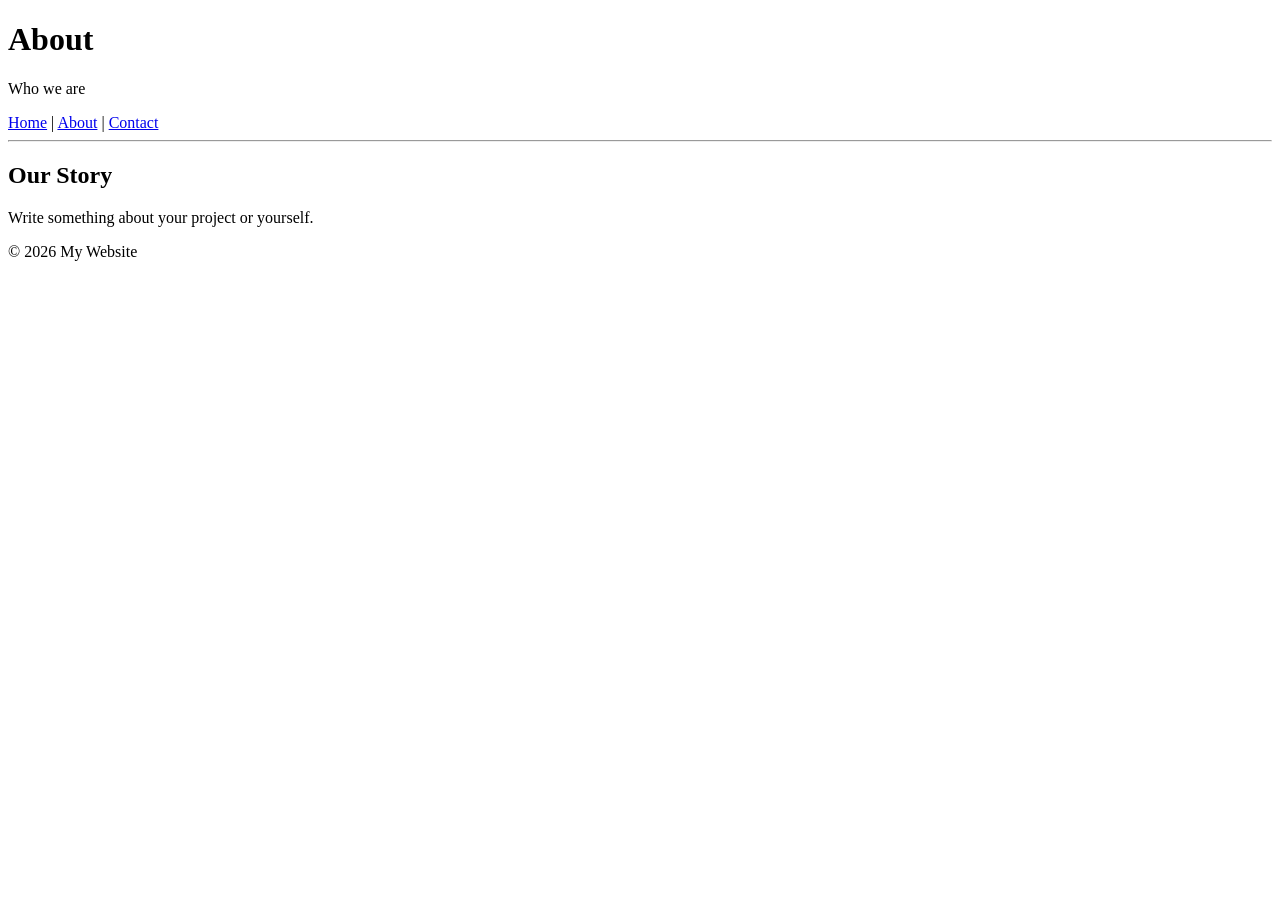
==== about.html @ a882f02f "Add files via upload" ====
<!DOCTYPE html>
<html lang="en">
<head>
    <meta charset="UTF-8">
    <meta name="viewport" content="width=device-width, initial-scale=1.0">
    <title>About</title>
</head>
<body>
    <header>
        <h1>About</h1>
        <p>Who we are</p>
    </header>
    <nav>
        <a href="index.html">Home</a> |
        <a href="about.html">About</a> |
        <a href="contact.html">Contact</a>
    </nav>
    <hr>
    <main>
        <h2>Our Story</h2>
        <p>Write something about your project or yourself.</p>
    </main>
    <footer>
        <p>&copy; 2026 My Website</p>
    </footer>
</body>
</html>
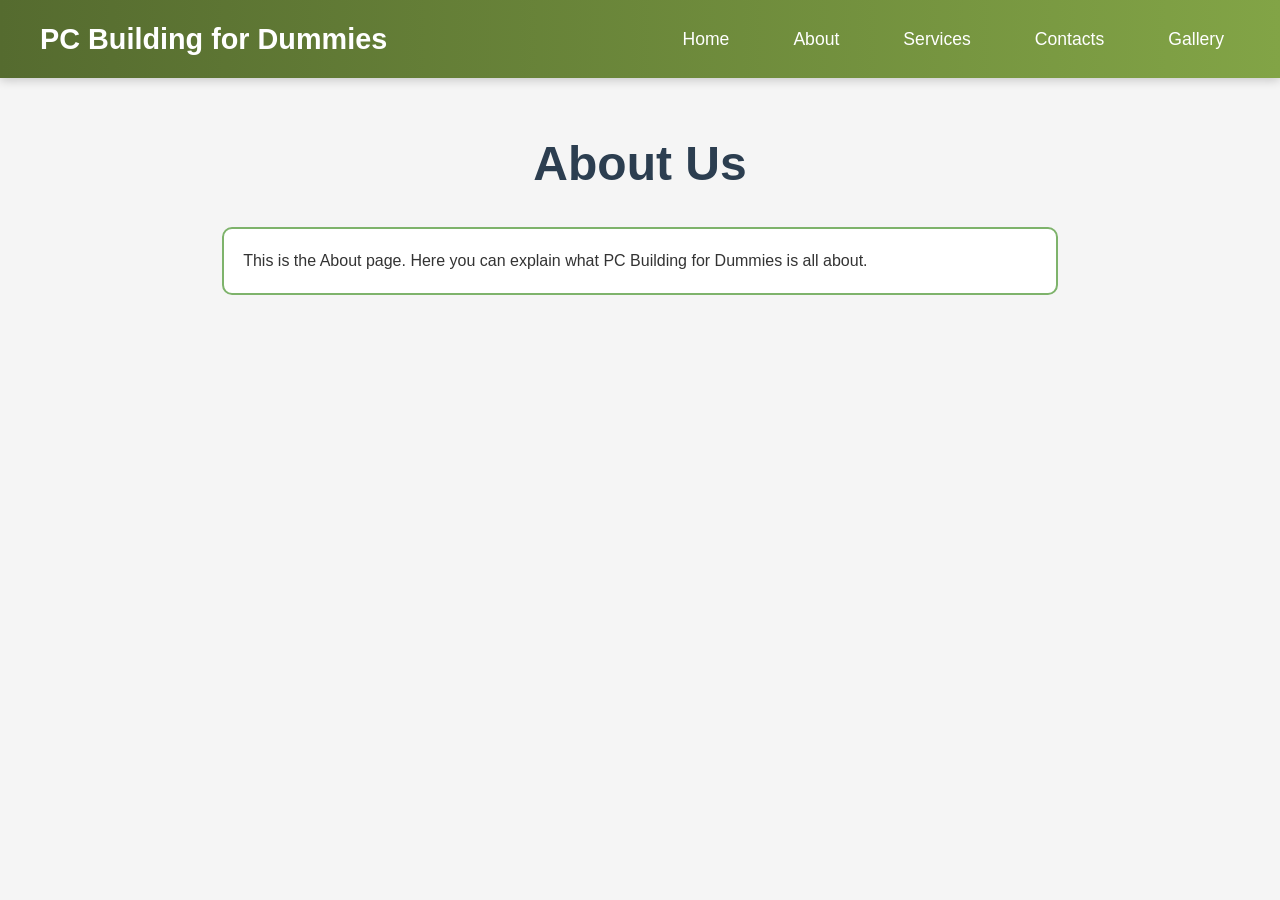
==== commit 34ebec2a: "Add files via upload" ====
--- a/about.html
+++ b/about.html
@@ -3,25 +3,26 @@
 <head>
     <meta charset="UTF-8">
     <meta name="viewport" content="width=device-width, initial-scale=1.0">
-    <title>About</title>
+    <title>About - PC Building for Dummies</title>
+    <link rel="stylesheet" href="style.css">
 </head>
 <body>
-    <header>
-        <h1>About</h1>
-        <p>Who we are</p>
-    </header>
-    <nav>
-        <a href="index.html">Home</a> |
-        <a href="about.html">About</a> |
-        <a href="contact.html">Contact</a>
+    <nav class="navbar">
+        <div class="navbar-container">
+            <h2>PC Building for Dummies</h2>
+            <ul>
+                <li><a href="index.html">Home</a></li>
+                <li><a href="about.html">About</a></li>
+                <li><a href="services.html">Services</a></li>
+                <li><a href="contacts.html">Contacts</a></li>
+                <li><a href="gallery.html">Gallery</a></li>
+            </ul>
+        </div>
     </nav>
-    <hr>
-    <main>
-        <h2>Our Story</h2>
-        <p>Write something about your project or yourself.</p>
-    </main>
-    <footer>
-        <p>&copy; 2026 My Website</p>
-    </footer>
+
+    <div class="main-content">
+        <h1>About Us</h1>
+        <p>This is the About page. Here you can explain what PC Building for Dummies is all about.</p>
+    </div>
 </body>
 </html>
--- a/style.css
+++ b/style.css
@@ -0,0 +1,151 @@
+* {
+    margin: 0;
+    padding: 0;
+    box-sizing: border-box;
+}
+
+body {
+    font-family: 'Segoe UI', Tahoma, Geneva, Verdana, sans-serif;
+    background-color: #f5f5f5;
+    color: #333;
+    line-height: 1.6;
+}
+
+.navbar {
+    background-color: #556b2f;
+    padding: 1rem 2rem;
+    position: sticky;
+    top: 0;
+    z-index: 1000;
+    box-shadow: 0 2px 10px rgba(0, 0, 0, 0.2);
+    background: linear-gradient(to right, #556b2f 0%, #82a446 100%);
+}
+
+.navbar-container {
+    max-width: 1200px;
+    margin: 0 auto;
+    display: flex;
+    justify-content: space-between;
+    align-items: center;
+}
+
+.navbar h2 {
+    color: white;
+    font-size: 1.8rem;
+}
+
+.navbar ul {
+    list-style: none;
+    display: flex;
+    gap: 2rem;
+}
+
+.navbar li a {
+    color: white;
+    text-decoration: none;
+    font-size: 1.1rem;
+    padding: 0.6rem 1rem;
+    border-radius: 6px;
+    transition: all 0.3s ease;
+}
+
+.navbar li a:hover {
+    background-color: rgba(255, 255, 255, 0.15);
+}
+
+.main-content {
+    max-width: 900px;
+    margin: 3rem auto;
+    padding: 0 2rem;
+}
+
+h1 {
+    font-size: 3rem;
+    margin-bottom: 1.5rem;
+    color: #2c3e50;
+    text-align: center;
+}
+
+.highlight-text {
+    font-weight: bold;
+    color: #7eb36b;
+    font-size: 1.5rem;
+    margin: 2rem 0;
+    line-height: 1.4;
+    text-align: center;
+}
+
+.price-tool {
+    background-color: white;
+    padding: 2rem;
+    border-radius: 12px;
+    box-shadow: 0 4px 15px rgba(0, 0, 0, 0.1);
+    margin-top: 3rem;
+    border: 2px solid #556b2f;
+}
+
+.price-tool h2 {
+    color: #2c3e50;
+    margin-bottom: 1rem;
+}
+
+.price-tool input {
+    padding: 12px;
+    font-size: 1.1rem;
+    width: 200px;
+    margin-right: 10px;
+    border: 2px solid #7eb36b;
+    border-radius: 6px;
+}
+
+.price-tool button {
+    padding: 12px 20px;
+    background-color: #556b2f;
+    color: white;
+    border: none;
+    border-radius: 6px;
+    cursor: pointer;
+    font-size: 1.1rem;
+    transition: background-color 0.3s ease;
+}
+
+.price-tool button:hover {
+    background-color: #445a27;
+}
+
+.results {
+    margin-top: 1.5rem;
+    padding: 1rem;
+    background-color: #f9f9f9;
+    border-radius: 8px;
+    border: 1px solid #ddd;
+}
+
+.results ul {
+    padding-left: 20px;
+}
+
+.results li {
+    margin: 10px 0;
+}
+
+.main-content p {
+    border: 2px solid #7eb36b;
+    padding: 1.2rem;
+    border-radius: 10px;
+    background-color: white;
+    margin: 1.5rem 0;
+}
+
+@media (max-width: 768px) {
+    .navbar ul {
+        flex-direction: column;
+        gap: 1rem;
+        text-align: center;
+    }
+
+    .navbar-container {
+        flex-direction: column;
+        gap: 1rem;
+    }
+}
